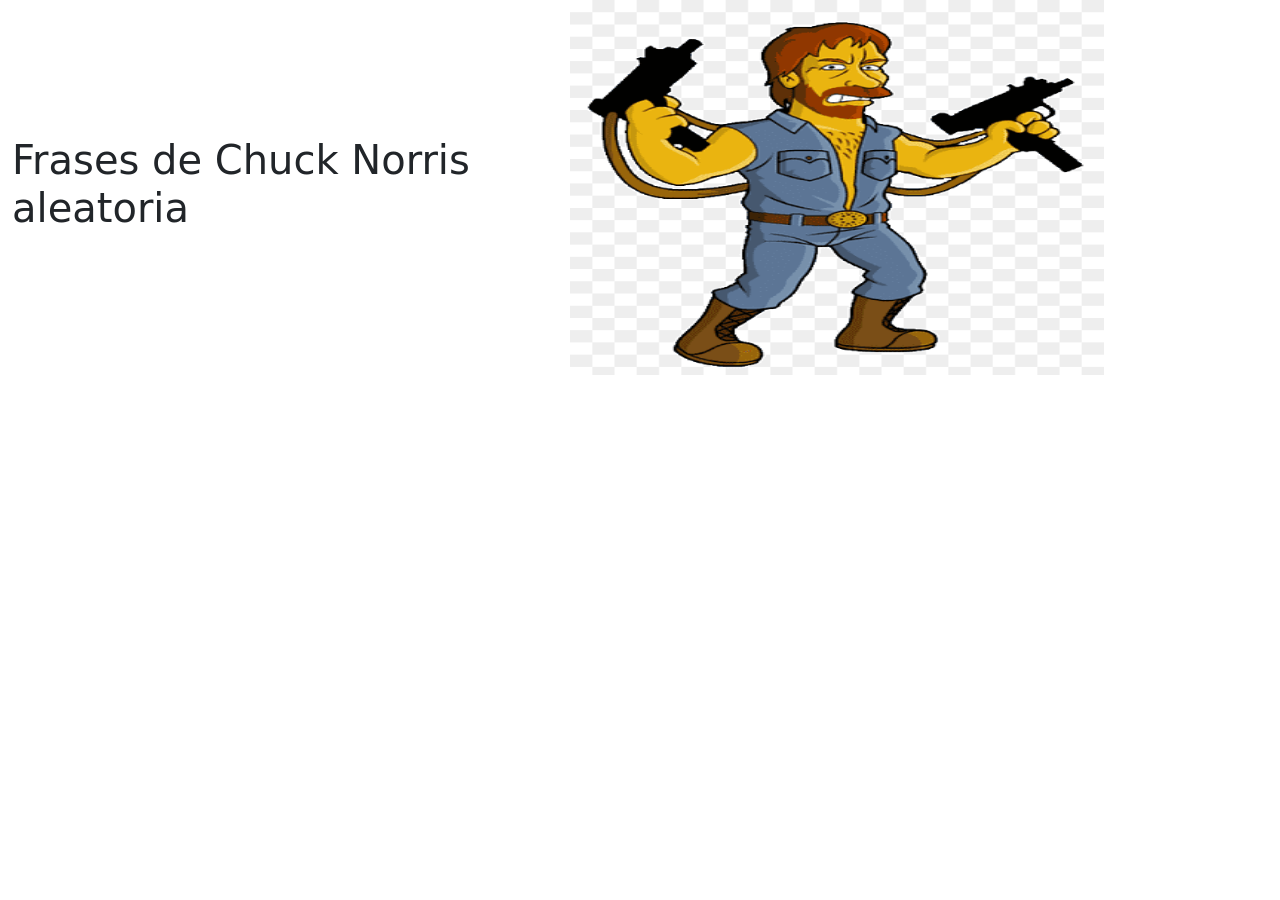
==== js/apidefrases/index.html @ be488241 "primeros pasos" ====
<!DOCTYPE html>
<html lang="en">
<head>
    <meta charset="UTF-8">
    <meta name="viewport" content="width=device-width, initial-scale=1.0">
    <title>Frases</title>
    <link href="https://cdn.jsdelivr.net/npm/bootstrap@5.3.2/dist/css/bootstrap.min.css" rel="stylesheet" integrity="sha384-T3c6CoIi6uLrA9TneNEoa7RxnatzjcDSCmG1MXxSR1GAsXEV/Dwwykc2MPK8M2HN" crossorigin="anonymous">
    <link rel="stylesheet" href="style.css">
</head>
<body>
        <div class="container row">
            <h1 class="col-6 d-flex align-items-center">Frases de Chuck Norris aleatoria</h1>
            <img class="col-6" src="./ChuckNorrispsinson.png" alt="" srcset="">
            
        </div>
        <div class="d-flex justify-content-center pt-5" id="resultado">

        </div>
        
     <script src="main.js"></script>
</body>
</html>
---- js/apidefrases/style.css ----
img{
    width: 150px;
    height: 375px;
}
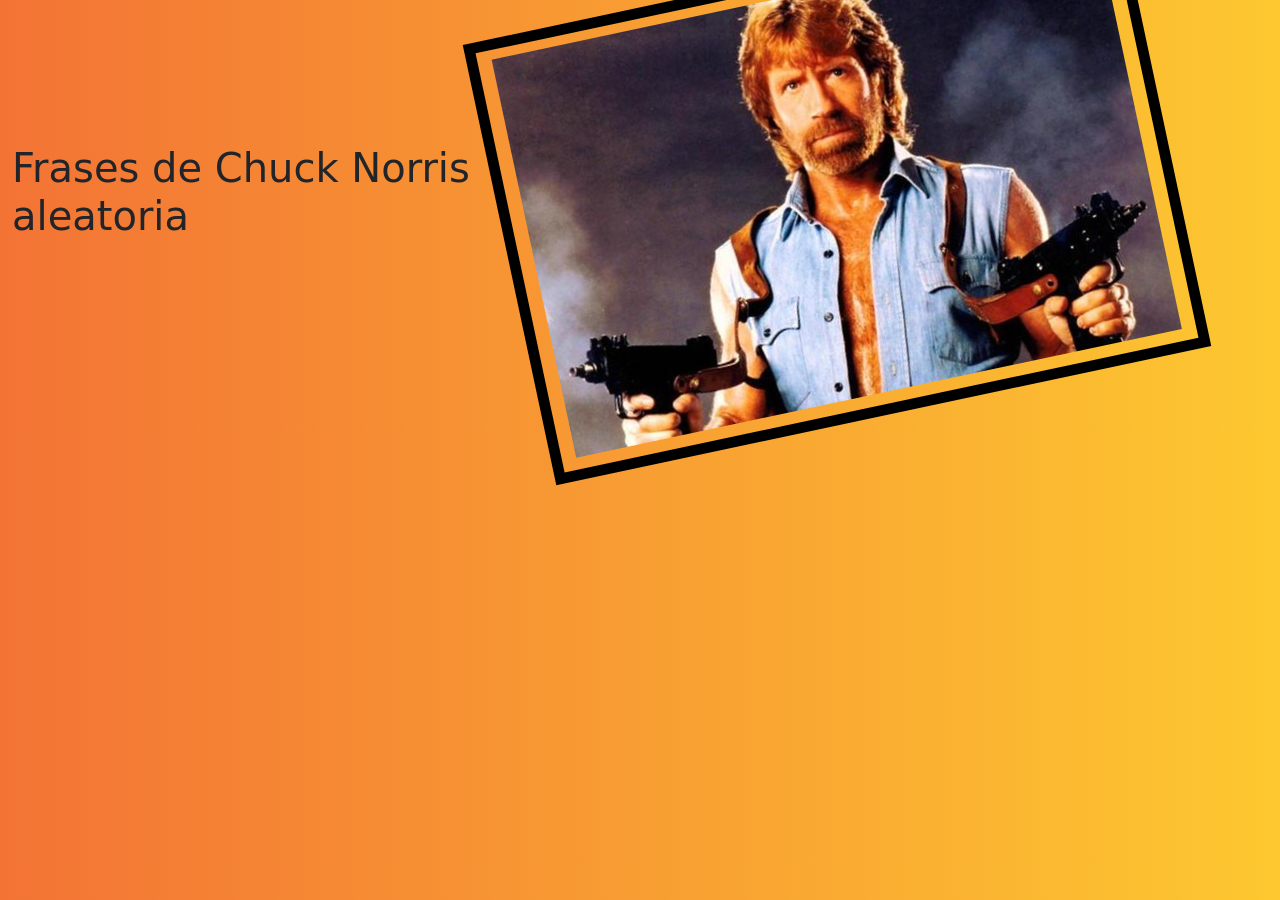
==== commit 3a7a7873: "temrinado el index" ====
--- a/js/apidefrases/index.html
+++ b/js/apidefrases/index.html
@@ -8,15 +8,15 @@
     <link rel="stylesheet" href="style.css">
 </head>
 <body>
-        <div class="container row">
+        <div class="container row pt-2">
             <h1 class="col-6 d-flex align-items-center">Frases de Chuck Norris aleatoria</h1>
-            <img class="col-6" src="./ChuckNorrispsinson.png" alt="" srcset="">
+            <img class="col-6 pt-2" src="./image/foto2.jpeg" alt="" srcset="">
             
         </div>
-        <div class="d-flex justify-content-center pt-5" id="resultado">
+        <div class="d-flex justify-content-center pt-5 frase1" id="resultado">
 
         </div>
-        
+       
      <script src="main.js"></script>
 </body>
 </html>
--- a/js/apidefrases/style.css
+++ b/js/apidefrases/style.css
@@ -1,4 +1,42 @@
 img{
     width: 150px;
     height: 375px;
+    border: 9px solid black;
+    padding-bottom: 10px;
+    transform: scale(1.2) rotate(-12deg);
+    transition-duration: 800ms;
+    transition-timing-function: ease-out;
+    -webkit-transform: scale(1.2) rotate(-12deg);
+    -moz-transform: scale(1.2) rotate(-12deg);
+    -ms-transform: scale(1.2) rotate(-12deg);
+    -o-transform: scale(1.2) rotate(-12deg);
+}
+body{
+    background: #FDC830;  /* fallback for old browsers */
+    background: -webkit-linear-gradient(to right, #F37335, #FDC830);  /* Chrome 10-25, Safari 5.1-6 */
+    background: linear-gradient(to right, #F37335, #FDC830); /* W3C, IE 10+/ Edge, Firefox 16+, Chrome 26+, Opera 12+, Safari 7+ */
+
+}
+.card{
+    background: #fdc6308c; 
+    -webkit-box-shadow: 14px 16px 23px 0px rgba(0,0,0,0.22);
+    -moz-box-shadow: 14px 16px 23px 0px rgba(0,0,0,0.22);
+    box-shadow: 14px 16px 23px 0px rgba(0,0,0,0.22);
+}
+.boton{
+    background: #e4f4078c; 
+    color: black;
+}
+.boton:hover{
+    background: #fc8f008c; 
+    color: black;
+}
+img:hover{
+    transform: scale(1.2) rotate(12deg);
+    transition-duration: 800ms;
+    transition-timing-function: ease-out;
+    -webkit-transform: scale(1.2) rotate(12deg);
+    -moz-transform: scale(1.2) rotate(12deg);
+    -ms-transform: scale(1.2) rotate(12deg);
+    -o-transform: scale(1.2) rotate(12deg);
 }
